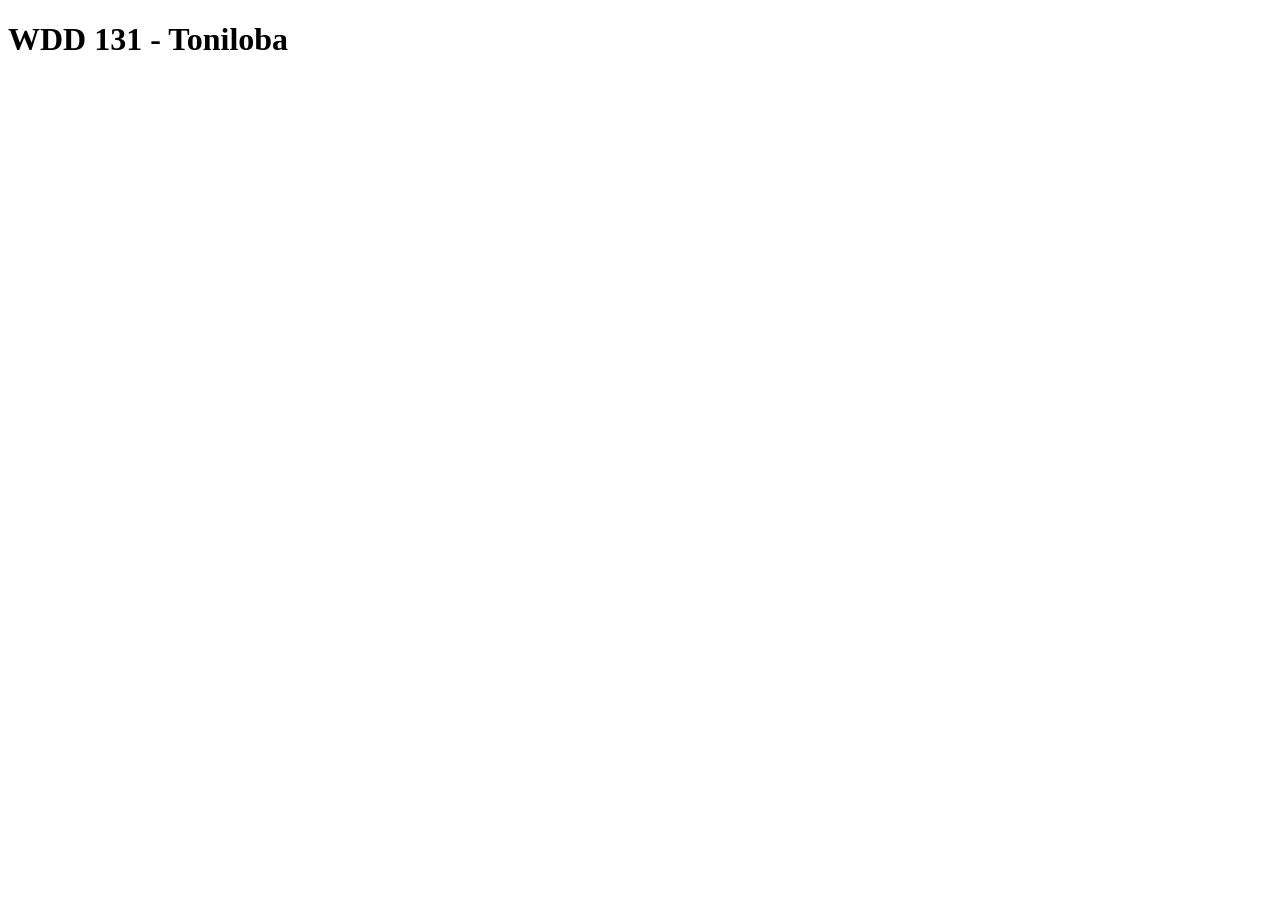
==== index.html @ cf25f8eb "new wdd" ====
<!DOCTYPE html>
<html lang="en">
<head>
    <meta charset="UTF-8">
    <meta name="viewport" content="width=device-width, initial-scale=1.0">
    <title>WDD131</title>
</head>
<body>
    <h1>WDD 131 - Toniloba</h1>
</body>
</html>
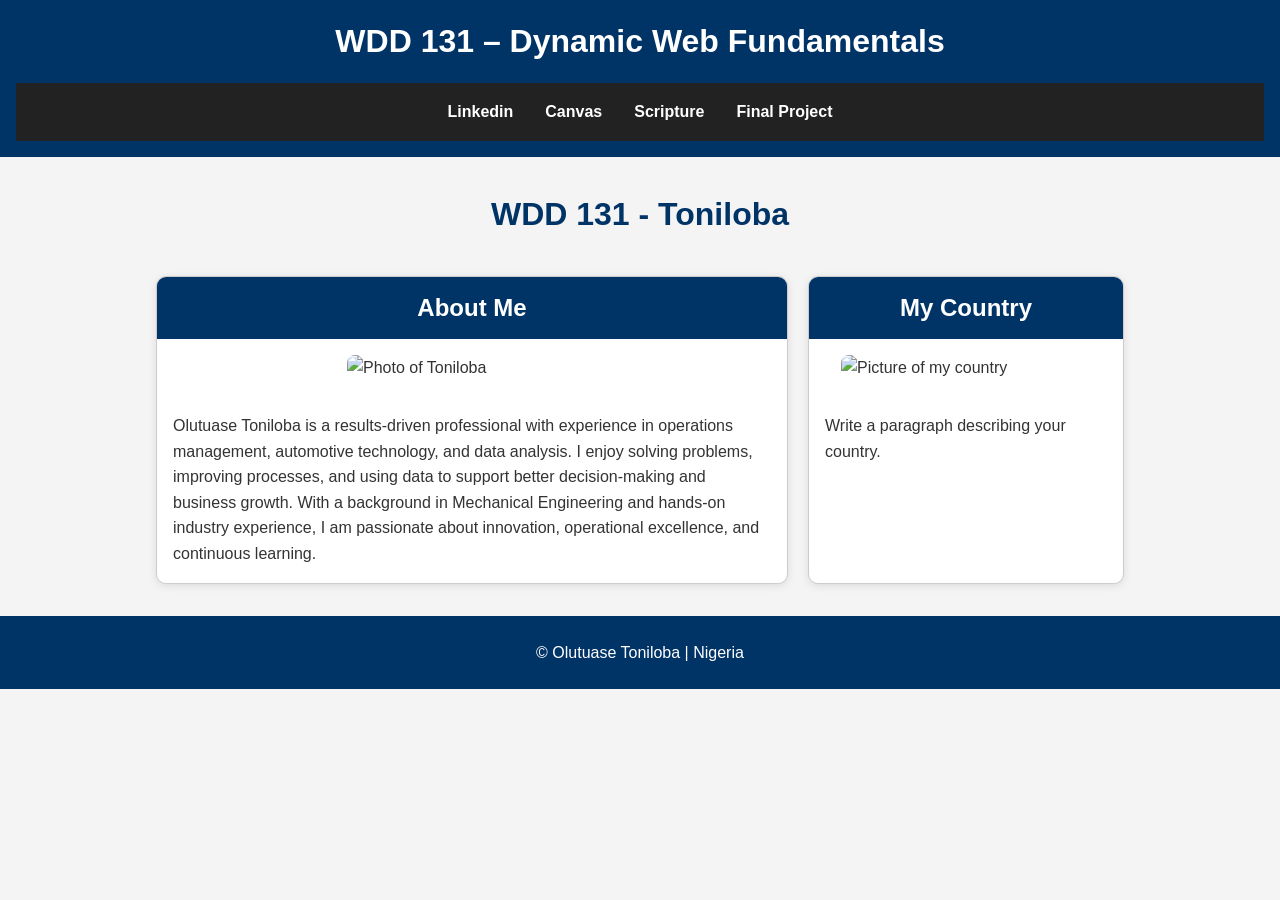
==== commit ec107d13: "week01 assignment" ====
--- a/index.html
+++ b/index.html
@@ -3,9 +3,48 @@
 <head>
     <meta charset="UTF-8">
     <meta name="viewport" content="width=device-width, initial-scale=1.0">
-    <title>WDD131</title>
+    <title>WDD 131 – Dynamic Web Fundamentals – Olutuase Toniloba</title>
+     <link rel="stylesheet" href="styles/base.css">
+     <scripts scr="scripts/getdates.js" defer></script>
+    <meta name="description" content="WDD 131 – Dynamic Web Fundamentals, Olutuase Toniloba, HTML, CSS, JavaScript, Web Development">
+    <meta name="author" content="Olutuase Toniloba">
+   
 </head>
 <body>
-    <h1>WDD 131 - Toniloba</h1>
+    <header>
+        <span id="course-title">
+            WDD 131 – Dynamic Web Fundamentals
+        </span>
+        <nav>
+            <a href="www.linkedin.com/in/toniloba-olutuase-85205929a">Linkedin</a>
+            <a href="https://byupw.instructure.com/">Canvas</a>
+            <a href="https://www.churchofjesuschrist.org/study/scriptures/bofm/1-ne/3?lang=eng&id=p7#p7">Scripture</a>
+            <a href="WDD131/index.html">Final Project</a>
+        </nav>
+    </header>
+    <main>
+        <h1>WDD 131 - Toniloba</h1>
+        <section class="card">
+            <h2>About Me</h2>
+            <img src="images/" alt="Photo of Toniloba">
+            <p> Olutuase Toniloba is a results-driven professional with experience in operations management, automotive technology, and data analysis. I enjoy solving problems, improving processes, and using data to support better decision-making and business growth. With a background in Mechanical Engineering and hands-on industry experience, I am passionate about innovation, operational excellence, and continuous learning.
+</p>
+        </section>
+        <section class="card">
+            <h2>My Country</h2>
+            <img src="images/country.jpg" alt="Picture of my country">
+            <p>Write a paragraph describing your country.</p>
+        </section>
+    </main>
+    <footer>
+        <p>
+            &copy;
+            <span id="currentyear"></span>
+            Olutuase Toniloba | Nigeria
+        </p>
+
+        <p id="lastModified"></p>
+
+    </footer>
 </body>
 </html>
--- a/styles/base.css
+++ b/styles/base.css
@@ -0,0 +1,128 @@
+/* Reset */
+* {
+    margin: 0;
+    padding: 0;
+    box-sizing: border-box;
+}
+
+/* Body */
+body {
+    font-family: Arial, Helvetica, sans-serif;
+    background-color: #f4f4f4;
+    color: #333;
+    line-height: 1.6;
+}
+
+/* Header */
+header {
+    background-color: #003366;
+    color: white;
+    text-align: center;
+    padding: 1rem;
+}
+
+/* Course Title */
+#course-title {
+    display: block;
+    font-size: 2rem;
+    font-weight: bold;
+    margin-bottom: 1rem;
+}
+
+/* Navigation */
+nav {
+    display: flex;
+    justify-content: center;
+    gap: 2rem;
+    background-color: #222;
+    padding: 1rem;
+}
+
+nav a {
+    color: white;
+    text-decoration: none;
+    font-weight: bold;
+}
+
+nav a:hover {
+    color: #ffd700;
+    text-decoration: underline;
+}
+
+/* Main */
+main {
+    max-width: 1000px;
+    margin: 2rem auto;
+    display: grid;
+    grid-template-columns: 2fr 1fr;
+    gap: 20px;
+    padding: 0 1rem;
+}
+
+/* Heading */
+main h1 {
+    grid-column: 1 / 3;
+    text-align: center;
+    color: #003366;
+    margin-bottom: 1rem;
+}
+
+/* Cards */
+.card {
+    background-color: white;
+    border: 1px solid #ccc;
+    border-radius: 10px;
+    overflow: hidden;
+    box-shadow: 0 2px 8px rgba(0,0,0,0.1);
+}
+
+/* Card Heading */
+.card h2 {
+    background-color: #003366;
+    color: white;
+    text-align: center;
+    padding: 0.75rem;
+}
+
+/* Card Content */
+.card p {
+    padding: 1rem;
+}
+
+/* Images */
+.card img {
+    display: block;
+    width: 90%;
+    max-width: 250px;
+    margin: 1rem auto;
+    border-radius: 8px;
+}
+
+/* Footer */
+footer {
+    background-color: #003366;
+    color: white;
+    text-align: center;
+    padding: 1rem;
+    margin-top: 2rem;
+}
+
+footer p {
+    margin: 0.5rem 0;
+}
+
+/* Responsive Layout */
+@media (max-width: 768px) {
+    main {
+        grid-template-columns: 1fr;
+    }
+
+    main h1 {
+        grid-column: 1;
+    }
+
+    nav {
+        flex-direction: column;
+        gap: 1rem;
+    }
+}
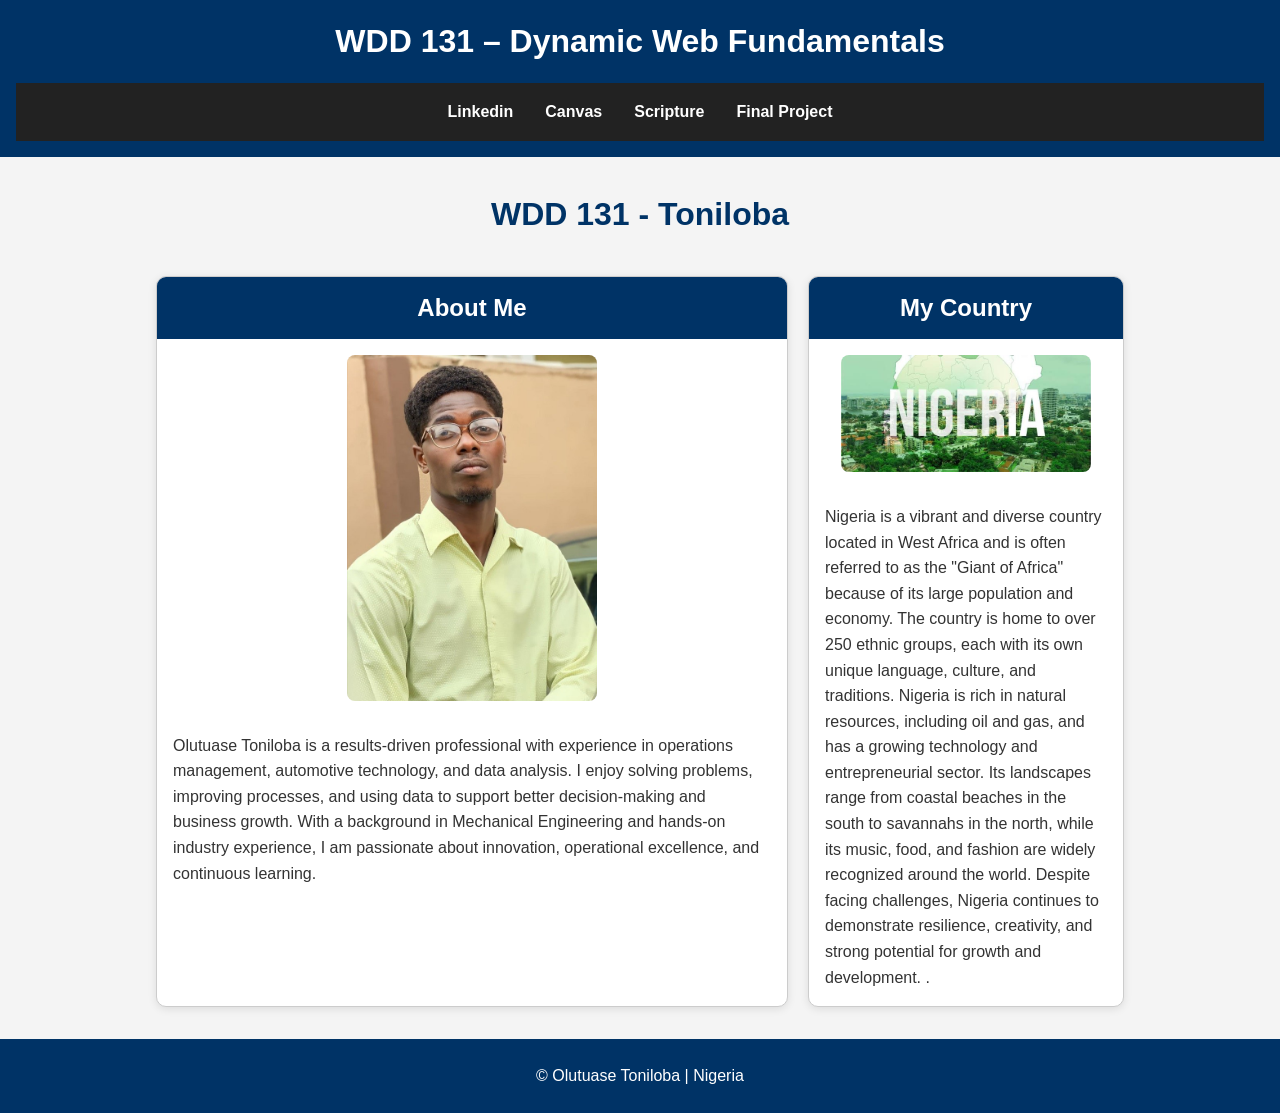
==== commit 368e97ed: "update" ====
--- a/index.html
+++ b/index.html
@@ -26,14 +26,15 @@
         <h1>WDD 131 - Toniloba</h1>
         <section class="card">
             <h2>About Me</h2>
-            <img src="images/" alt="Photo of Toniloba">
+            <img src="images/self.jpg" alt="Photo of Toniloba">
             <p> Olutuase Toniloba is a results-driven professional with experience in operations management, automotive technology, and data analysis. I enjoy solving problems, improving processes, and using data to support better decision-making and business growth. With a background in Mechanical Engineering and hands-on industry experience, I am passionate about innovation, operational excellence, and continuous learning.
 </p>
         </section>
         <section class="card">
             <h2>My Country</h2>
-            <img src="images/country.jpg" alt="Picture of my country">
-            <p>Write a paragraph describing your country.</p>
+            <img src="images/Nigeria.jpg" alt="Picture of my country">
+            <p>Nigeria is a vibrant and diverse country located in West Africa and is often referred to as the "Giant of Africa" because of its large population and economy. The country is home to over 250 ethnic groups, each with its own unique language, culture, and traditions. Nigeria is rich in natural resources, including oil and gas, and has a growing technology and entrepreneurial sector. Its landscapes range from coastal beaches in the south to savannahs in the north, while its music, food, and fashion are widely recognized around the world. Despite facing challenges, Nigeria continues to demonstrate resilience, creativity, and strong potential for growth and development.
+.</p>
         </section>
     </main>
     <footer>
